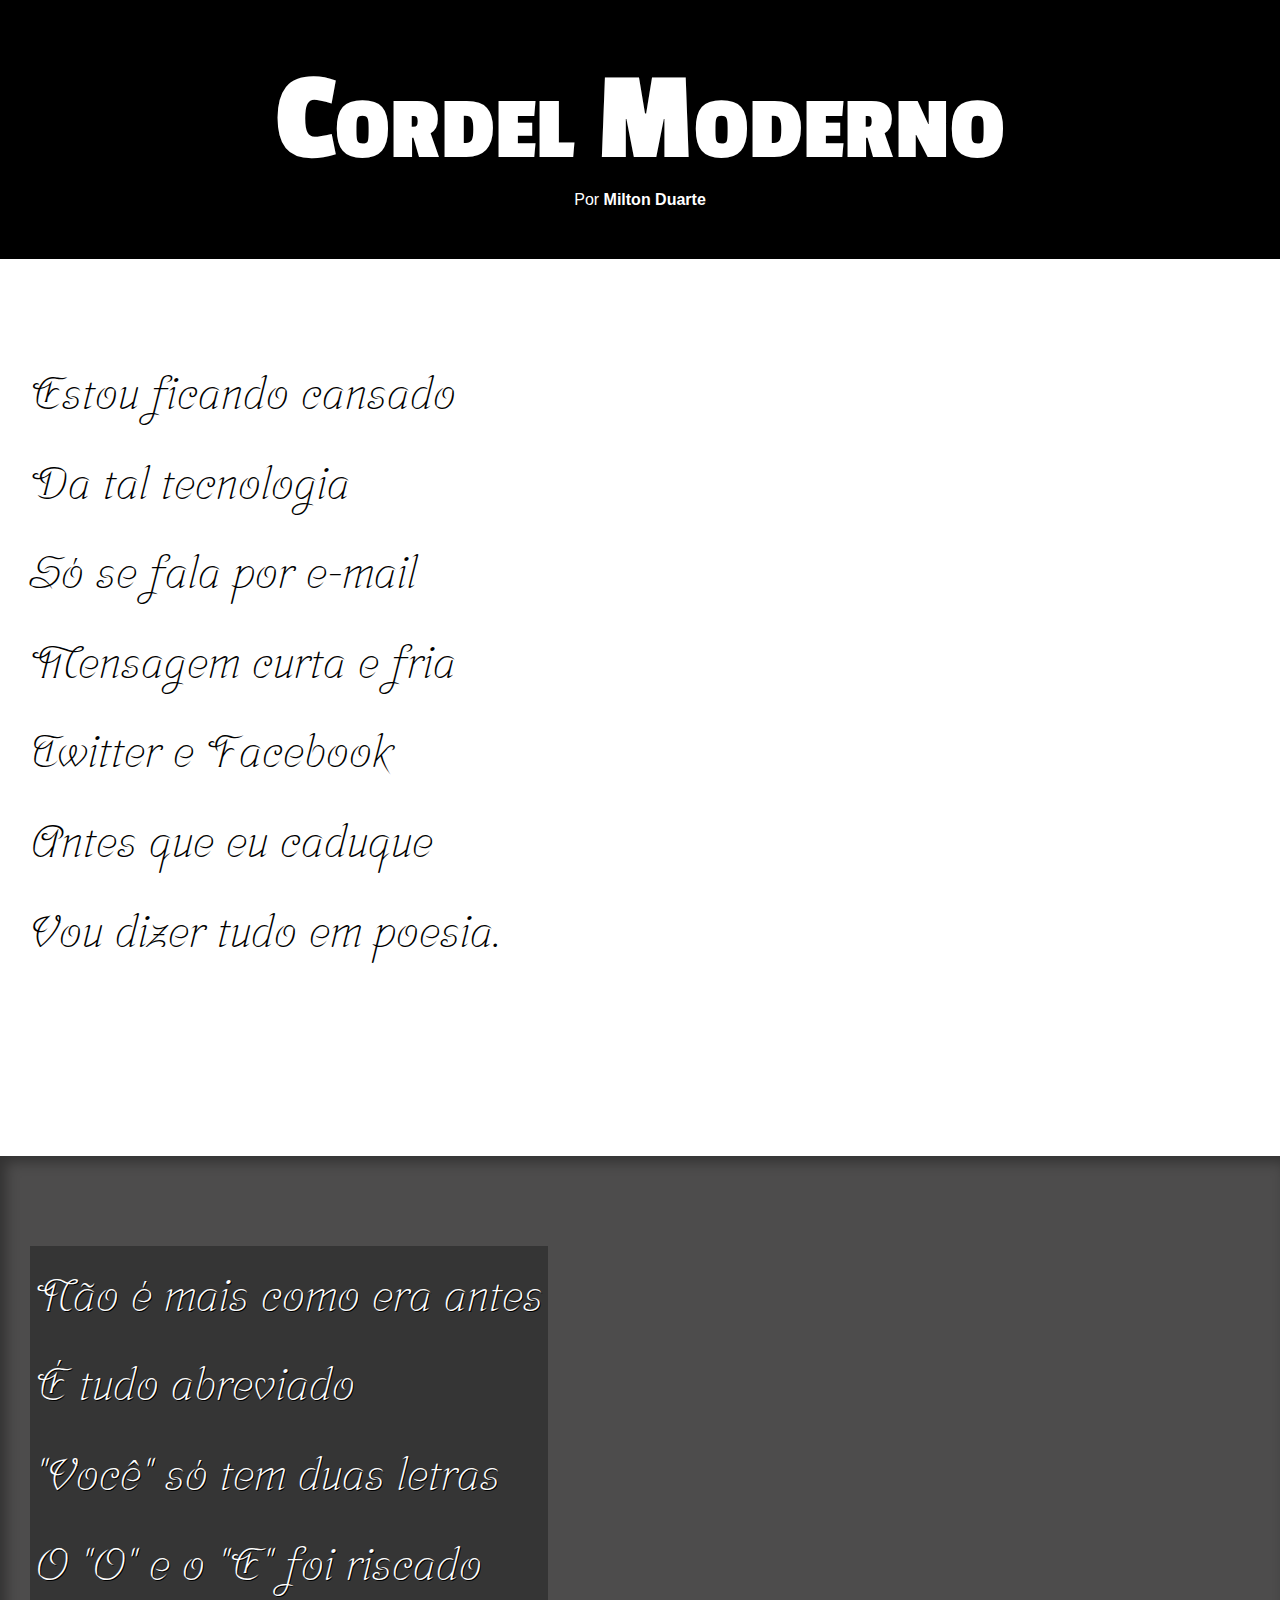
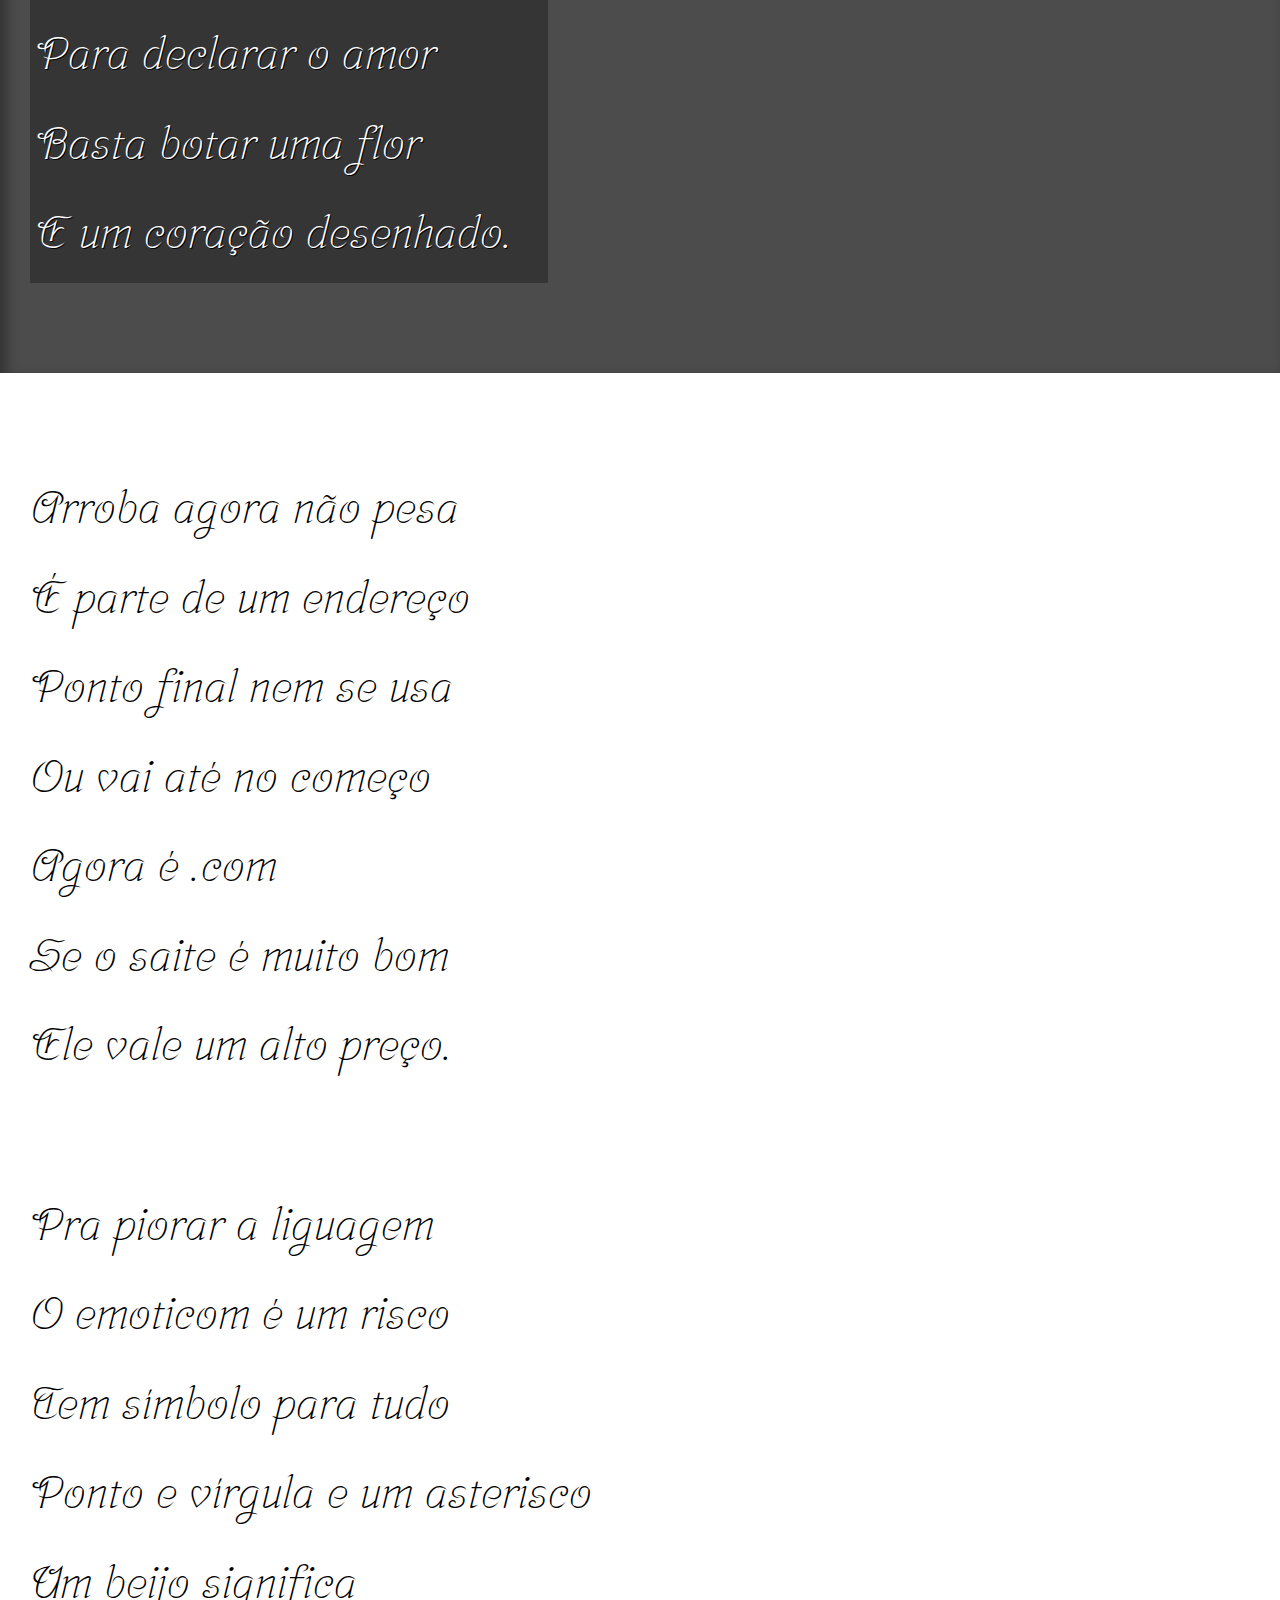
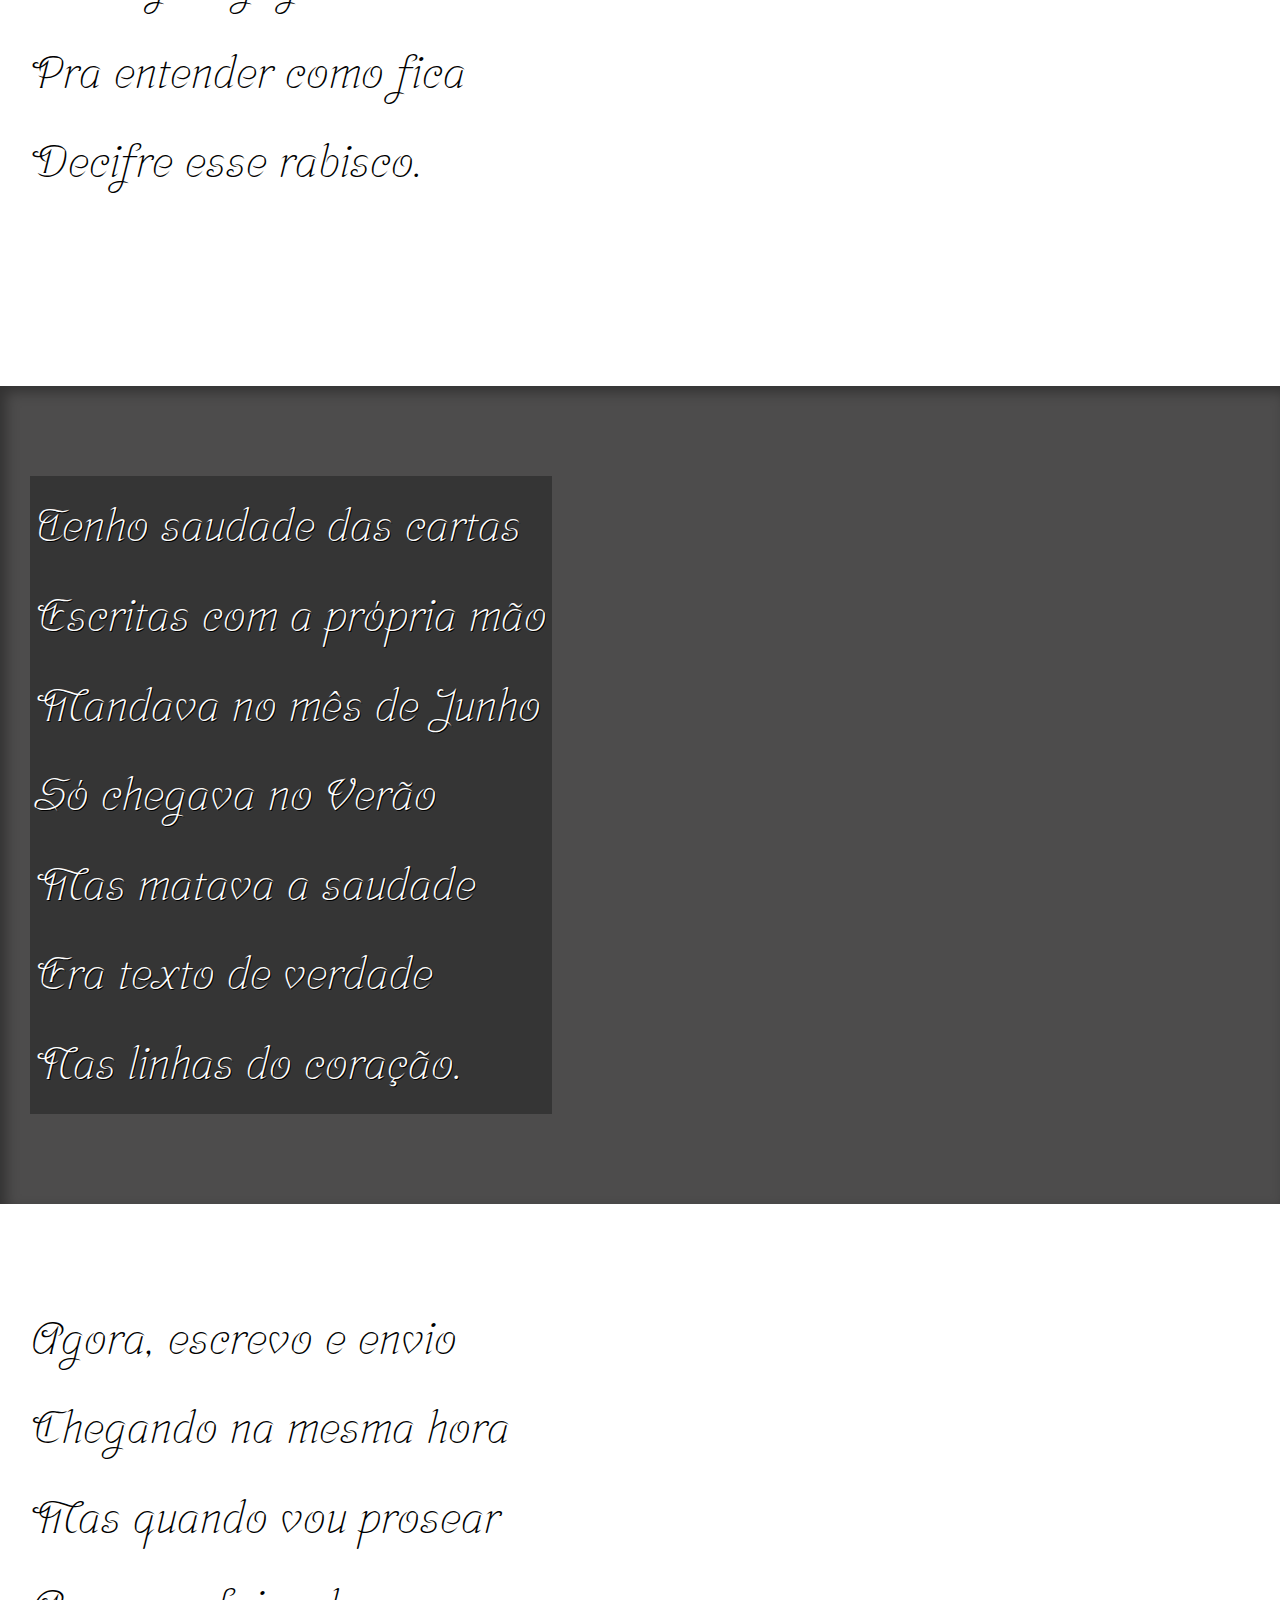
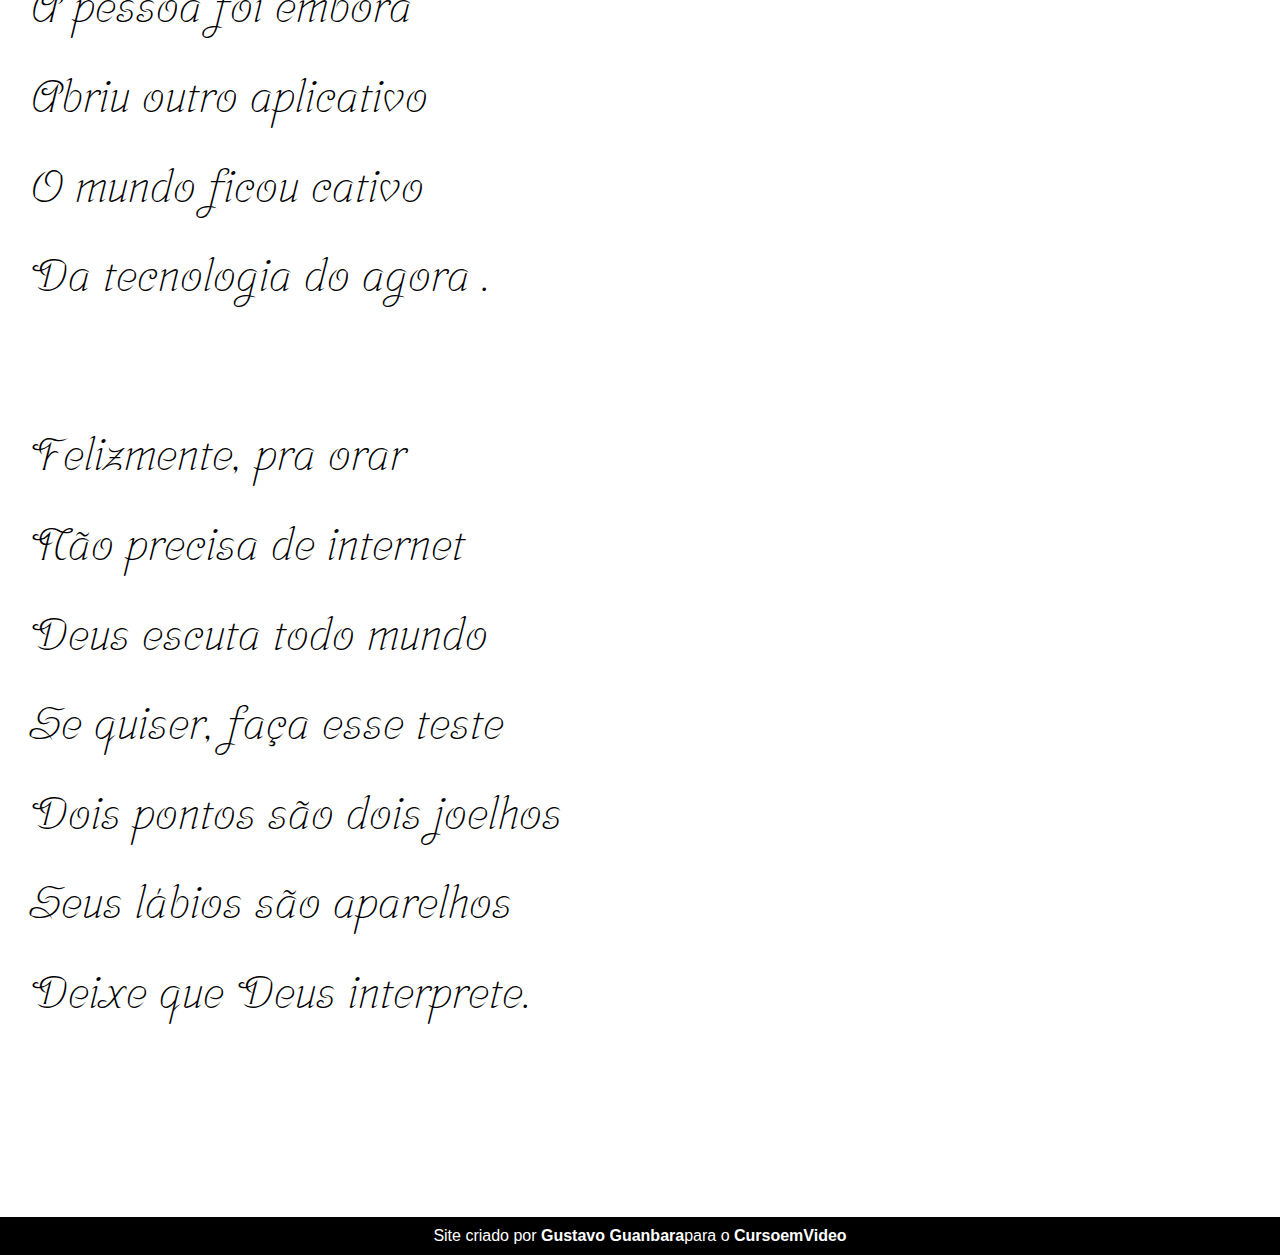
==== index.html @ 500da420 "projeto cordel" ====
<!DOCTYPE html>
<html lang="en">
<head>
    <meta charset="UTF-8">
    <meta name="viewport" content="width=device-width, initial-scale=1.0">
    <title>Projeto Cordel</title>
    <link rel="shortcut icon" href="favicon/Iconarchive-Essential-Buildings-Theatre.16.png" type="image/x-icon">
    <link rel="stylesheet" href="style.css">
</head>
<body>
    <header>
        <h1>Cordel Moderno</h1>
        <p>Por <strong><a href="https://www.recantodasletras.com.br/poesias/3186743" target="_blank">Milton Duarte</a></strong></p>
    </header>
    
    <main>
        <section class="normal">
            <p>
                Estou ficando cansado <br>
                Da tal tecnologia<br>
                Só se fala por e-mail<br>
                Mensagem curta e fria<br>
                Twitter e Facebook<br>
                Antes que eu caduque<br>
                Vou dizer tudo em poesia.
            </p>
        </section>
        
        <section class="imagem" id="img01">
            <p>
                Não é mais como era antes<br>
                É tudo abreviado<br>
                "Você" só tem duas letras<br>
                O "O" e o "E" foi riscado<br>
                Para declarar o amor<br>
                Basta botar uma flor<br>
                E um coração desenhado.
            </p>
        </section>
      
        <section class="normal">
        
            <p>
                Arroba agora não pesa<br>
                É parte de um endereço<br>
                Ponto final nem se usa<br>
                Ou vai até no começo<br>
                Agora é .com<br>
                Se o saite é muito bom<br>
                Ele vale um alto preço.
            </p>

            <p>
                Pra piorar a liguagem<br>
                O emoticom é um risco<br>
                Tem símbolo para tudo<br>
                Ponto e vírgula e um asterisco<br>
                Um beijo significa<br>
                Pra entender como fica<br>
                Decifre esse rabisco.
            </p>
        
    </section>
        
    <section class="imagem" id="img02">
        
        <p>
            Tenho saudade das cartas<br>
            Escritas com a própria mão<br>
            Mandava no mês de Junho<br>
            Só chegava no Verão<br>
            Mas matava a saudade<br>
            Era texto de verdade<br>
            Nas linhas do coração.
        </p>
    
    </section>
    
    <section class="normal">
        
        <p>
            Agora, escrevo e envio <br>
            Chegando na mesma hora <br>
            Mas quando vou prosear <br>
            A pessoa foi embora <br>
            Abriu outro aplicativo <br>
            O mundo ficou cativo <br>
            Da tecnologia do agora .<br>
        </p>

        <p>
            Felizmente, pra orar <br>
            Não precisa de internet <br>
            Deus escuta todo mundo <br>
            Se quiser, faça esse teste <br>
            Dois pontos são dois joelhos <br>
            Seus lábios são aparelhos <br>
            Deixe que Deus interprete.
        </p>
        
    </section>
    </main>
    <footer>
        <p>Site criado por <a href="https://github.com/gustavoguanabara" target="_blank">Gustavo Guanbara</a>para o <a href="https://www.cursoemvideo.com/" target="_blank">CursoemVideo</a></p>
    </footer>
</body>
</html>
---- style.css ----
@charset "UTF-8";

@import url('https://fonts.googleapis.com/css2?family=Passion+One:wght@400;700;900&family=Srisakdi:wght@400;700&display=swap');


@import url('https://fonts.googleapis.com/css2?family=Passion+One:wght@400;700;900&display=swap');

:root {
    --font1: Verdana, 'Geneva', Tahoma, sans-serif;
    --font2: 'Passion One', 'cursive';
    --font3: "Srisakdi", system-ui;
}

* {
   margin: 0px;
   padding: 0px;
}

html, body{
    min-height: 100vh;
    background-color: lightgray;
    font-family: var(--font1)
}

header {
    background-color: black;
    text-align: center;
    color: white; 
}

header > h1 {
    padding-top: 50px;
    font-variant: small-caps;
    font-size: 10vw;
    font-family: var(--font2);
}

a {
    text-decoration: none;
    color: white;
    font-weight: bolder;
}

a:hover {
    text-decoration: underline;
}


header > p {
    padding-bottom: 50px;
}

section {
    padding-top: 10vh;
    padding-bottom: 10vh;
    line-height: 2em;
    padding-left: 30px;
    font-family: var(--font3);
    font-size: 3.5vw;
}

section > p {
    padding-bottom: 2em;
}

section.normal {
    background-color: white;
    color: rgb(0, 0, 0);
}

section.imagem {
    background-color: rgb(77, 76, 76);
    color: white;
    box-shadow: inset 6px 6px 13px 0px rgba(0, 0, 0, 0.349);
    background-attachment: fixed;
}

section.imagem > p {
    display: inline-block;
    background-color: rgba(0, 0, 0, 0.301);
    padding: 5px;
    text-shadow: 1px 1px 0px black;
}

section#img01 {
    background-image: url('imagens/background001.jpg');
    background-position: right center;
    background-size: cover;
}

section#img02 {
    background-image: url('imagens/background002.jpg');
    background-size: cover;
}

footer {
    background-color: rgb(0, 0, 0);
    color: white;
    text-align: center;
    padding: 10px;
}
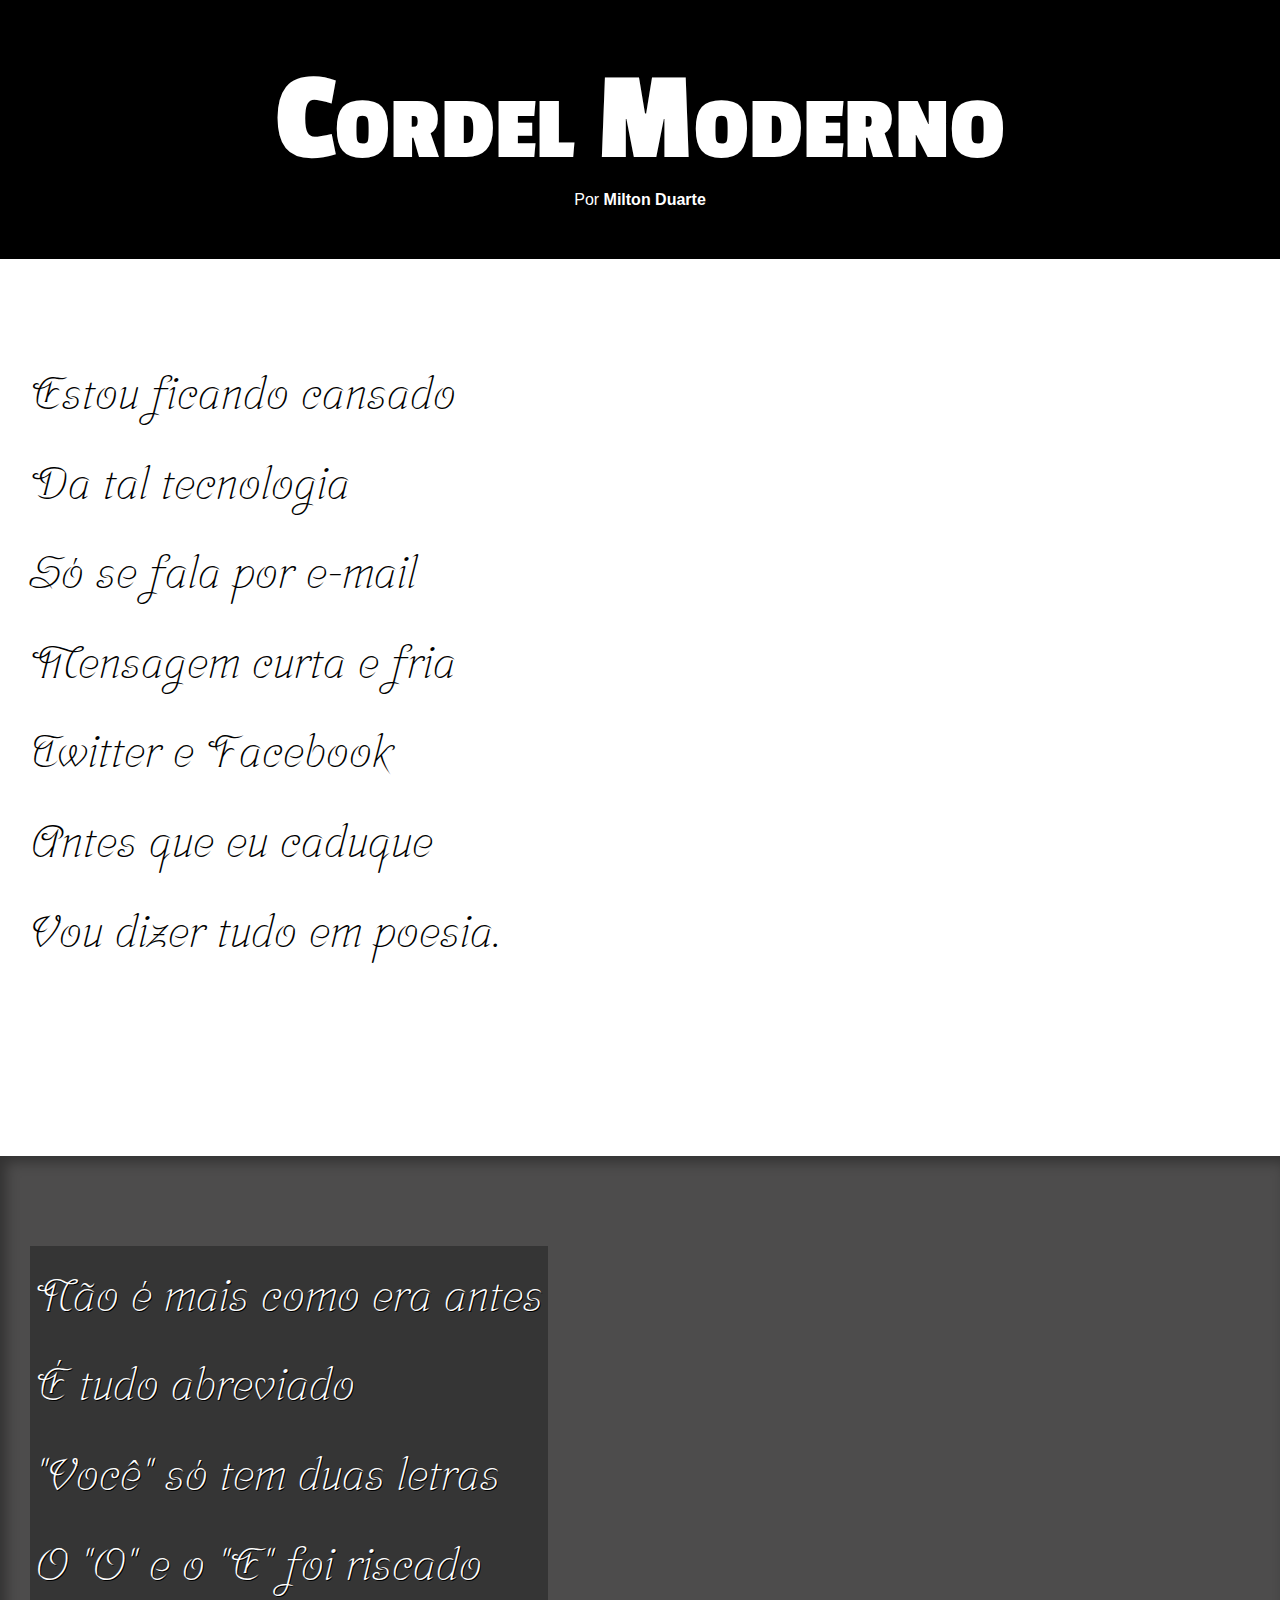
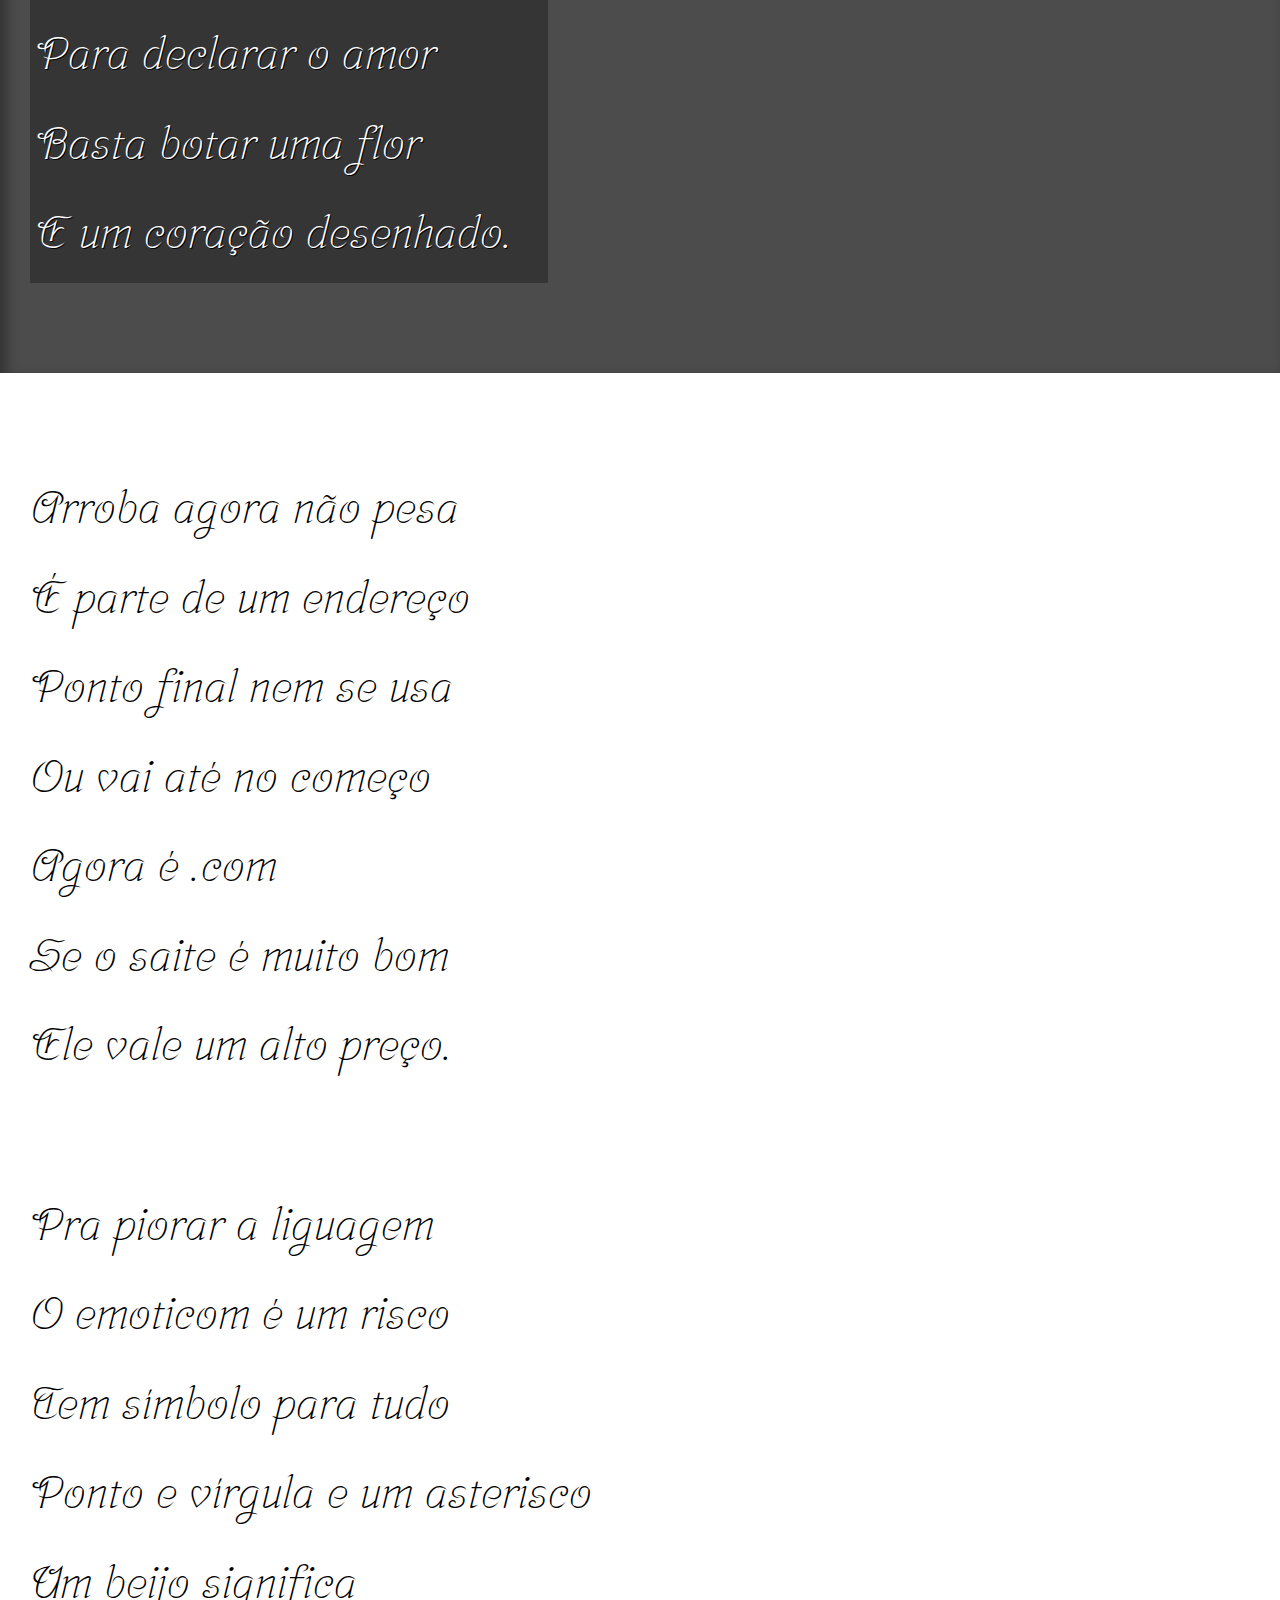
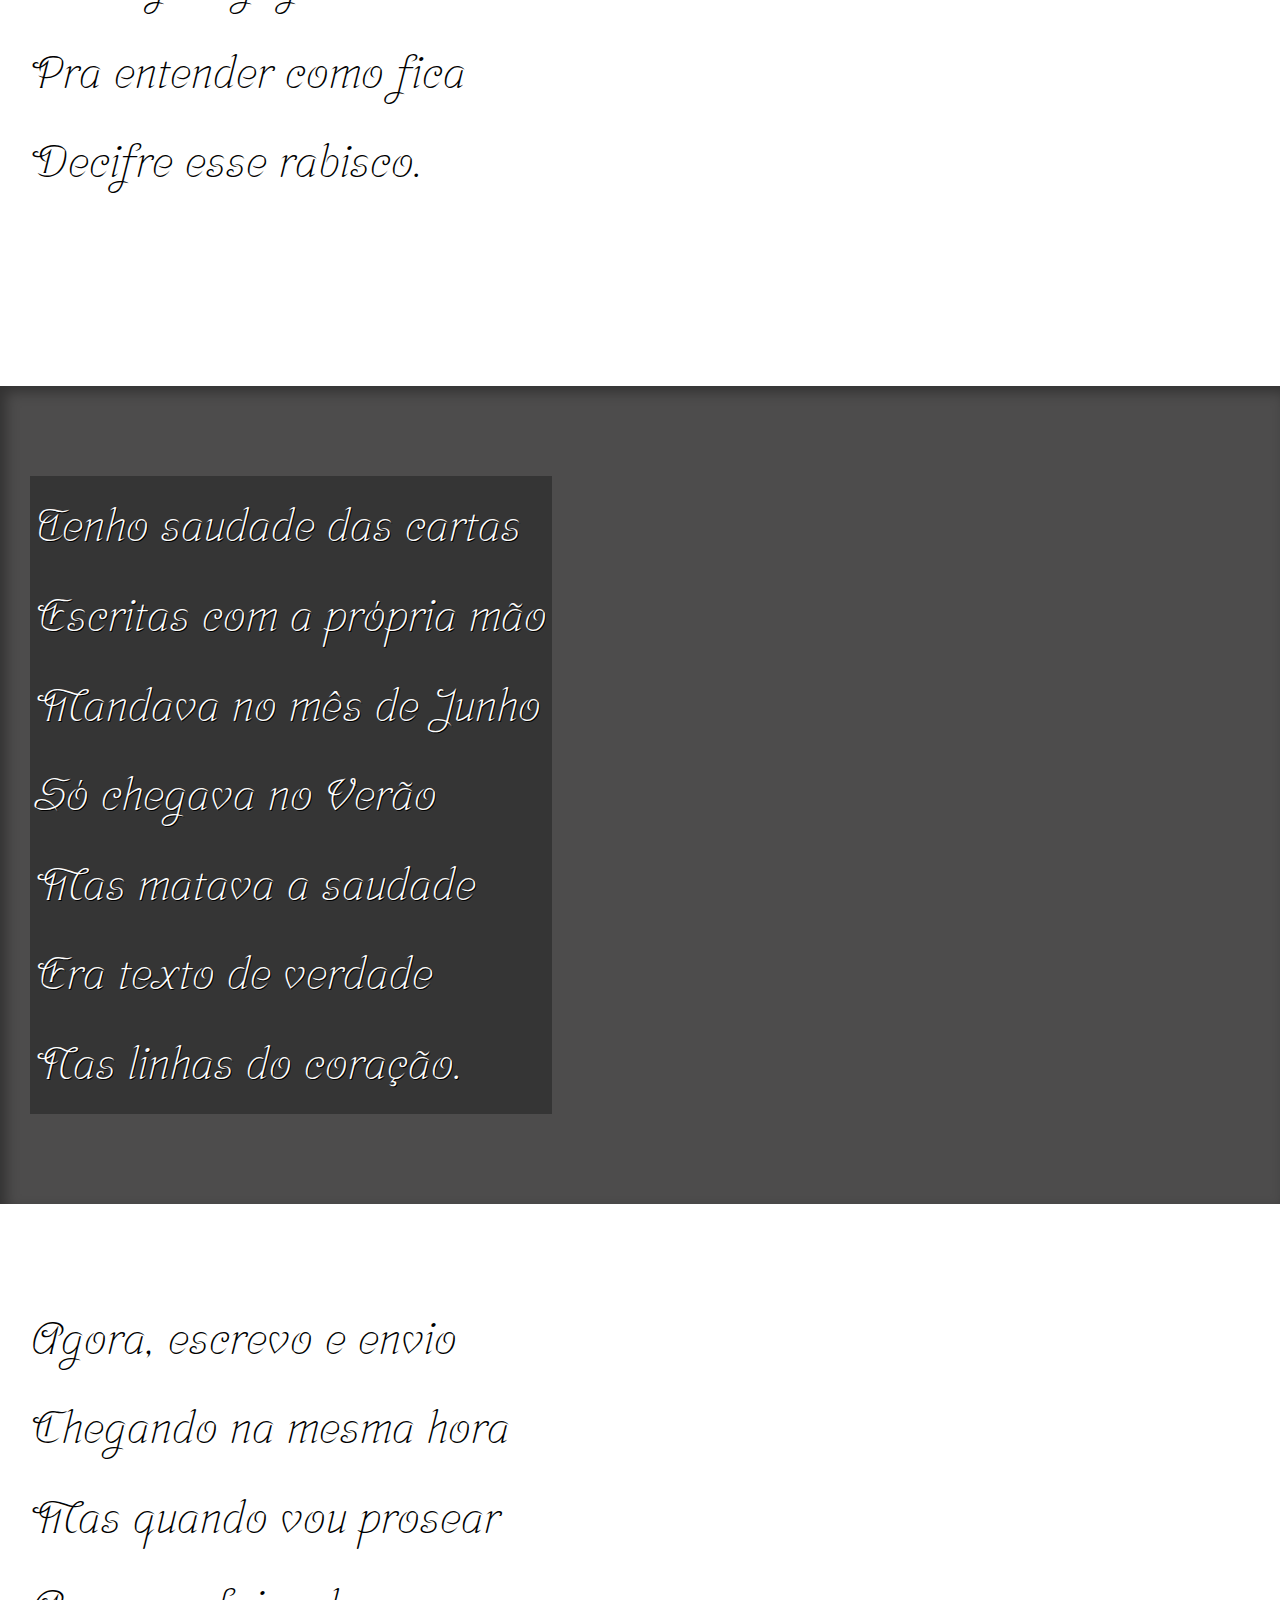
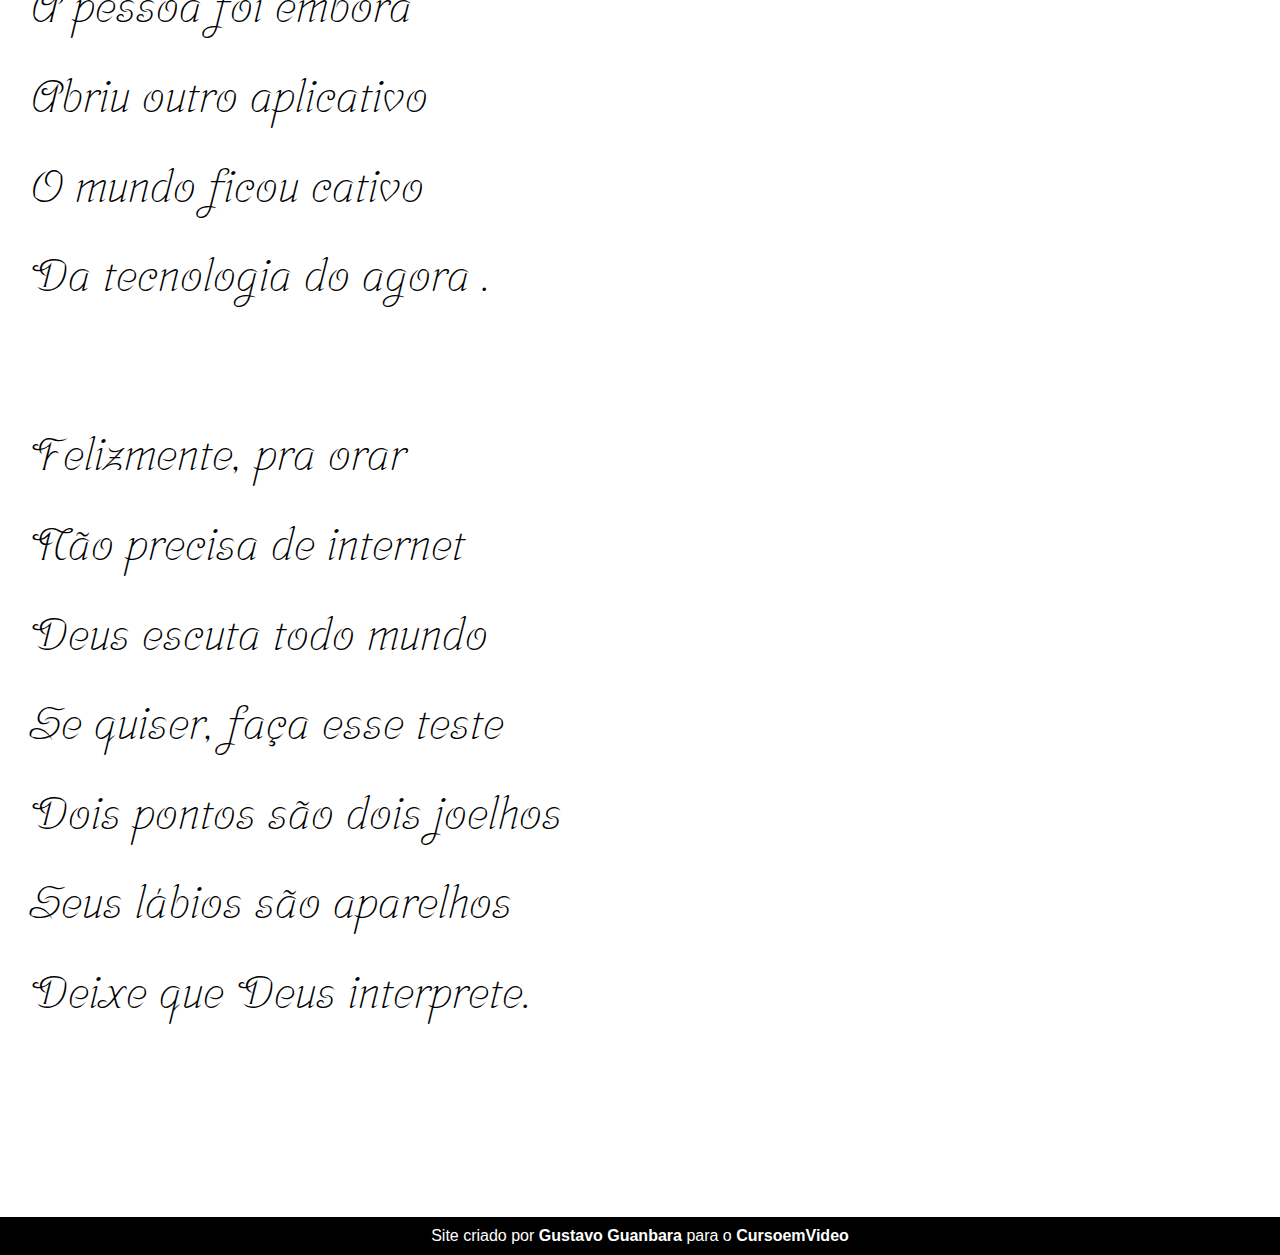
==== commit 5d43cd70: "Update index.html" ====
--- a/index.html
+++ b/index.html
@@ -101,7 +101,7 @@
     </section>
     </main>
     <footer>
-        <p>Site criado por <a href="https://github.com/gustavoguanabara" target="_blank">Gustavo Guanbara</a>para o <a href="https://www.cursoemvideo.com/" target="_blank">CursoemVideo</a></p>
+        <p>Site criado por <a href="https://github.com/gustavoguanabara" target="_blank">Gustavo Guanbara </a>para o <a href="https://www.cursoemvideo.com/" target="_blank">CursoemVideo</a></p>
     </footer>
 </body>
 </html>